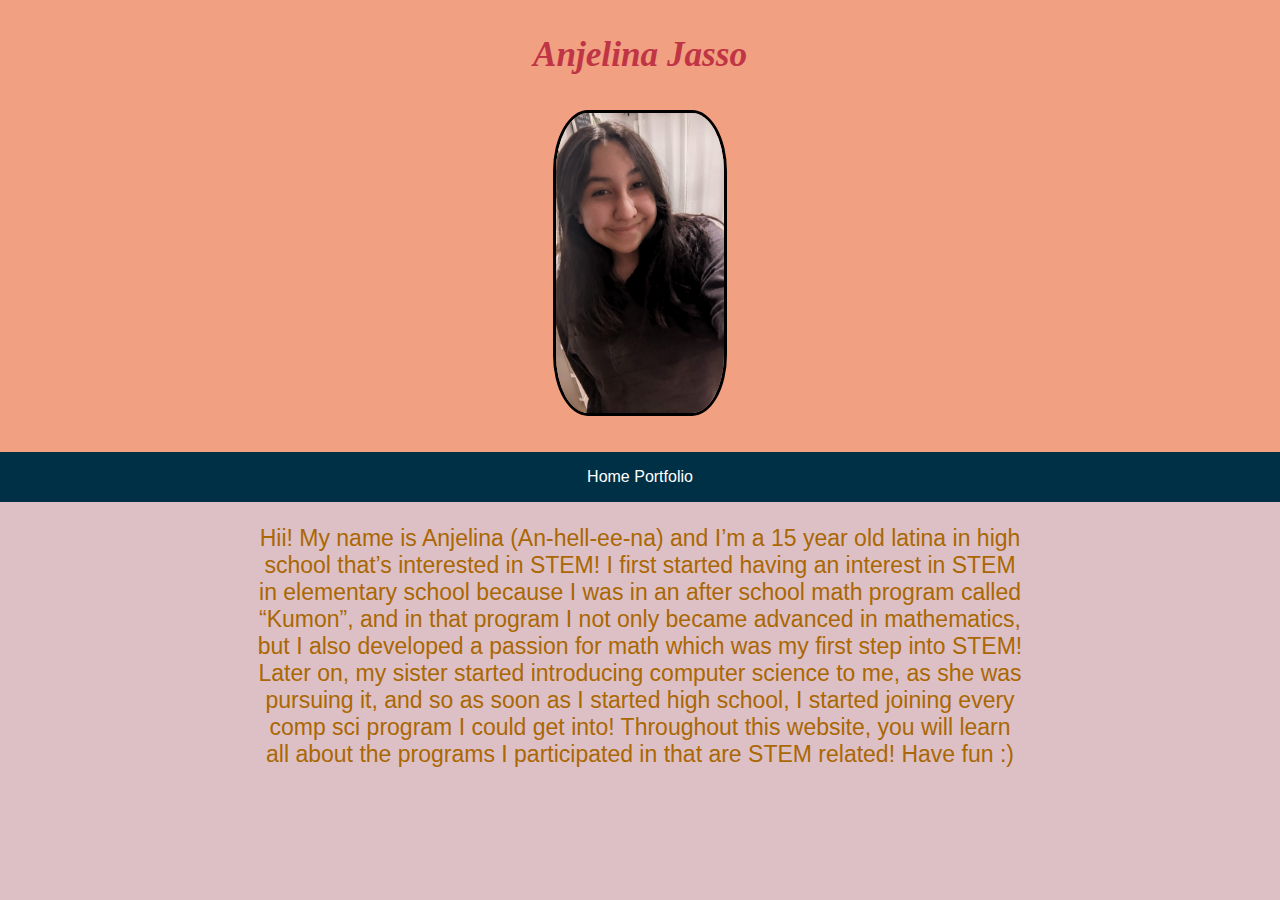
==== index.html @ 9e9b0b7f "Moving files" ====
<!DOCTYPE html>
<html>
    <title>Anjelina</title>
    <meta charset="utf-8" />
	  <meta http-equiv="X-UA-Compatible" content="IE=edge" />
	  <meta name="viewport" content="width=device-width, initial-scale=1" />

	  <!-- link the webpage's stylesheet -->
	  <link rel="stylesheet" href="/style.css" />

	  <!-- link the webpage's JavaScript file -->
	  <script src="/script.js" defer></script>
  
  <body>
    <header>
    <h1>Anjelina Jasso</h1>
    <img src="profilepic.jpg">
  </header>

  <nav>
    <ul>
      <li>
      <a href="index.html">Home</a>
      </li>
      <li>
        <a href="portfolio.html">Portfolio</a>
      </li>
    </ul>
  </nav>

  <main>
<p id="cool"> Hii! My name is Anjelina (An-hell-ee-na) and I’m a 15 year old latina in high school that’s interested in STEM! I first started having an interest in STEM in elementary school because I was in an after school math program called “Kumon”, and in that program I not only became advanced in mathematics, but I also developed a passion for math which was my first step into STEM! Later on, my sister started introducing computer science to me, as she was pursuing it, and so as soon as I started high school, I started joining every comp sci program I could get into! Throughout this website, you will learn all about the programs I participated in that are STEM related! Have fun :)
</p>
      
    </main>

  </body>
</html>
---- style.css ----
*{
  margin: 0px;
  padding:0px;
}
/* STYLE SECTIONING TAGS */
body {
 font-family: 'Arial', sans-serif;
  text-align: center;
  color: #003046 /*Default text color*/
 background-color: #f2a082; 
}

/* STYLE TEXT */

/*changing the color of the title*/
h1 {
  font-size: 2.2em;
  padding-top: 1em;
  padding-bottom: 1em;
}

.cool {
  color: light #745858;
}


header {  
  background-color:#f2a082;
  font-family: 'Jura', Merienda;
  font-style: italic;
  color: #c03545;
  text-align: center;
}

/*chnaging the color of the main text*/
p {
  color: #aa6703;
  padding-top: 1em;
}

main {
  text-align: center;
  margin-top: 0;
  margin-bottom: 0;
  margin-right: 20%;
  margin-left: 20%;
  font-size: 23px;
}
/* STYLE IMAGES */
body{
  text-align: center;
background-color: #ddc0c5 ;
}

img {
  max-width: 100%;
  max-height: 300px;
  border-radius: 20%;
  border: 3px solid black;
  margin-bottom: 2em;
}
/* STYLE NAV BAR */
ul {
  list-style-type: none;
  background-color: #003046;
  overflow: hidden;
  padding: 1em;
}

li {
  display: inline;
}

li a {
  text-decoration: none;
  color: white;
  font-size: 1.3 em;
  padding: 1 em;
}

li a:hover {
  background-color: #268270
}
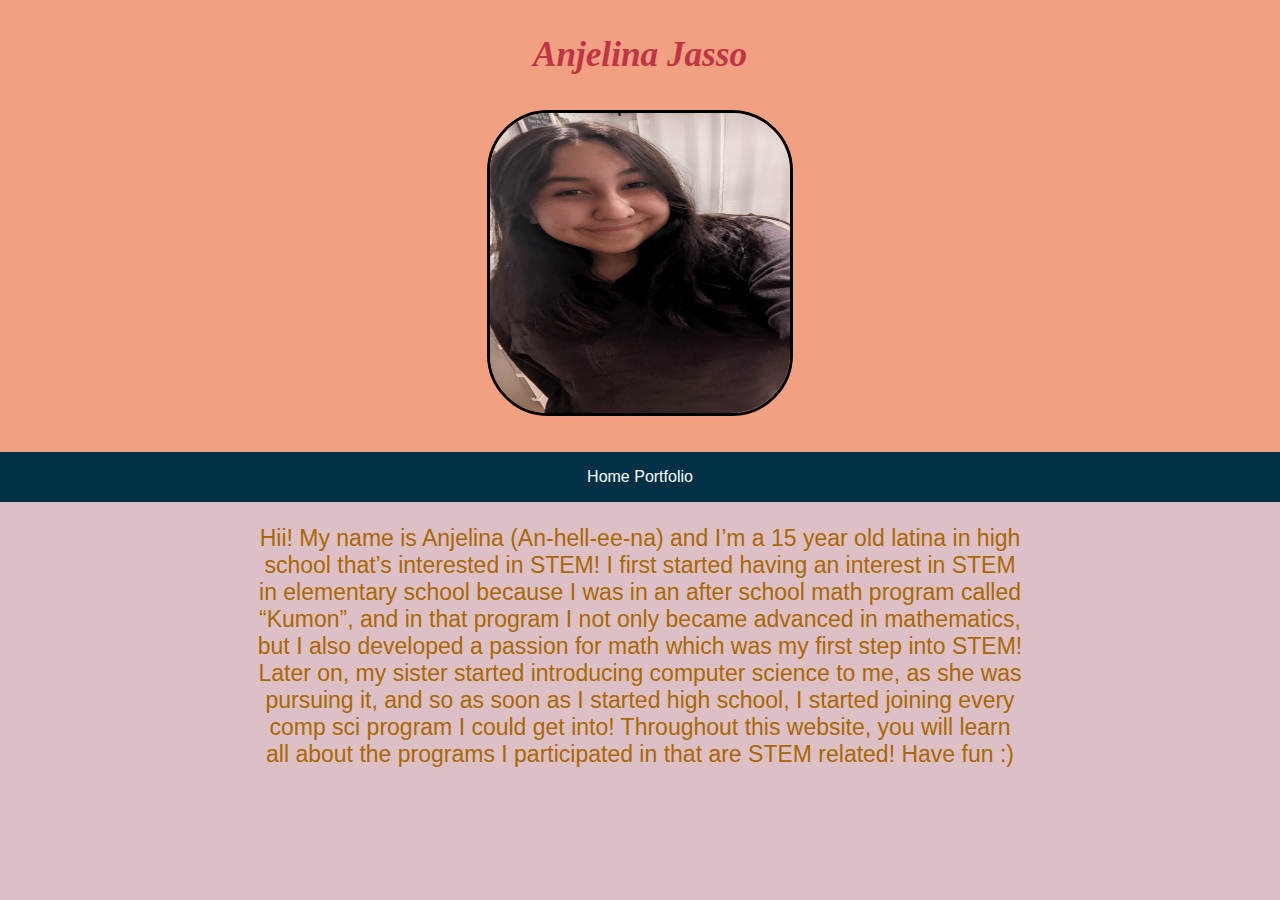
==== commit ce8c2536: "Fix profile pic size" ====
--- a/index.html
+++ b/index.html
@@ -14,7 +14,7 @@
   <body>
     <header>
     <h1>Anjelina Jasso</h1>
-    <img src="profilepic.jpg">
+    <img src="profilepic.jpg" width="300px">
   </header>
 
   <nav>
@@ -35,4 +35,4 @@
     </main>
 
   </body>
-</html>+</html>
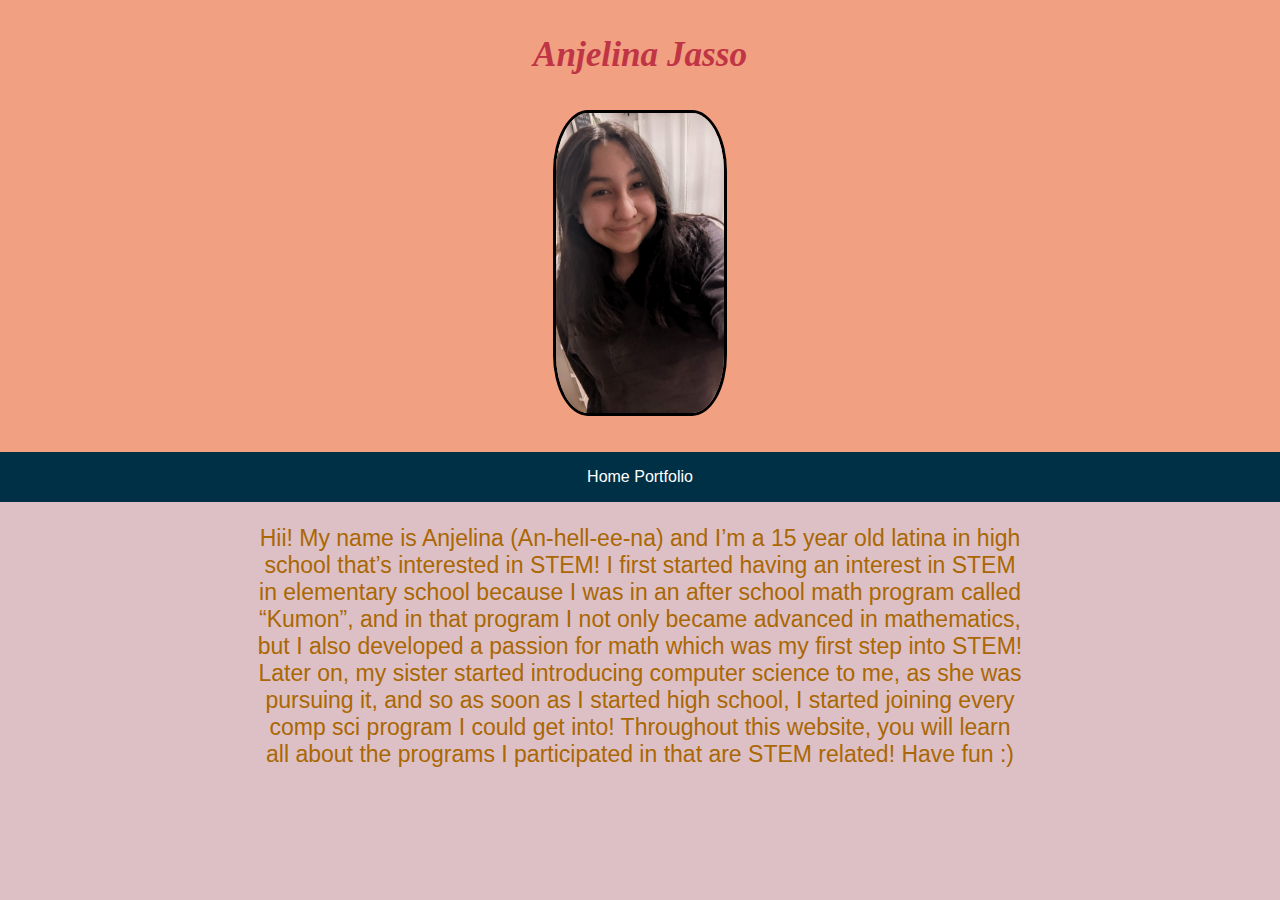
==== commit f5865236: "remove hardcoded image width" ====
--- a/index.html
+++ b/index.html
@@ -6,15 +6,15 @@
 	  <meta name="viewport" content="width=device-width, initial-scale=1" />
 
 	  <!-- link the webpage's stylesheet -->
-	  <link rel="stylesheet" href="/style.css" />
+	  <link rel="stylesheet" href="style.css" />
 
 	  <!-- link the webpage's JavaScript file -->
-	  <script src="/script.js" defer></script>
+	  <script src="script.js" defer></script>
   
   <body>
     <header>
     <h1>Anjelina Jasso</h1>
-    <img src="profilepic.jpg" width="300px">
+    <img src="profilepic.jpg">
   </header>
 
   <nav>
